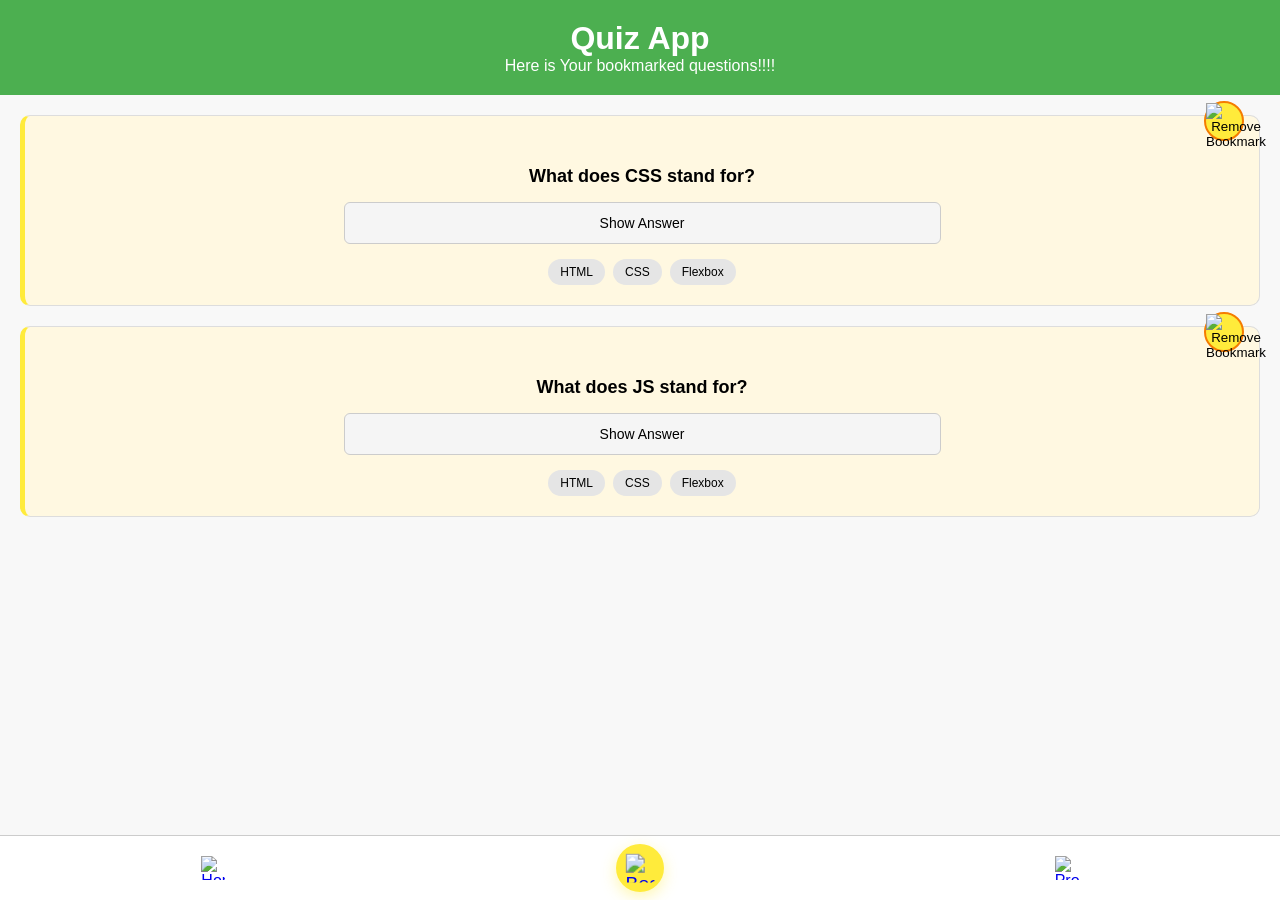
==== bookmarks.html @ a161f072 "add bookmark page and bookmark css" ====
<!DOCTYPE html>
<html lang="en">
<head>
    <meta charset="UTF-8">
    <meta name="viewport" content="width=device-width, initial-scale=1.0">
    <title>Bookmarks - Interactive Quiz</title>
    <link rel="stylesheet" href="styles.css">
    
</head>
<body>
    <header class="app-header">
        <h1>Quiz App</h1>
        <p>Here is Your bookmarked questions!!!!</p>
    </header>
    
    <main class="question-card">
        <!-- ONLY bookmarked questions - Q2 & Q4 with ACTIVE state -->
       <article class="card" id="q2">
            <h2>What does CSS stand for?</h2>
            <a href="#q2" class="bookmark-link">
                <button class="bookmark active" aria-pressed="true">
                    <img src="./assets/bookmark.svg" alt="Remove Bookmark">
                </button>
            </a>
            <p hidden class="answer">CSS stands for Cascading Style Sheets.</p>
            <button>Show Answer</button>
            <ul class="tags">
                <li>HTML</li><li>CSS</li><li>Flexbox</li>
            </ul>
        </article>

        <article class="card" id="q4">
            <h2>What does JS stand for?</h2>
            <a href="#q4" class="bookmark-link">
                <button class="bookmark active" aria-pressed="true">
                    <img src="./assets/bookmark.svg" alt="Remove Bookmark">
                </button>
            </a>
            <p hidden class="answer">JS stands for JavaScript.</p>
            <button>Show Answer</button>
            <ul class="tags">
                <li>HTML</li><li>CSS</li><li>Flexbox</li>
            </ul>
        </article>
          <nav class="navbar">
        <a href="index.html"><img src="assets/house.svg" alt="Home"></a>
        <a href="bookmarks.html"><img src="assets/bookmark.svg" alt="Bookmarks"></a>
        <a href="profile.html"><img src="assets/circle-user-round.svg" alt="Profile"></a>
    </nav>
</body>
</html>
---- styles.css ----
* {
  margin: 0;
  padding: 0;
  box-sizing: border-box;
}

body {
  font-family: Arial, sans-serif;
}

/* HEADER */
.app-header {
  background: #4CAF50;
  color: white;
  padding: 20px;
  text-align: center;
}

/* MAIN SCROLL AREA */
.question-card {
  min-height: calc(100vh - 160px);
  overflow-y: auto;
  padding: 20px;
  background: #f8f8f8;
}

/* CARD */
.card {
  position: relative;
  background: white;
  border: 1px solid #ddd;
  padding: 50px 20px 20px 20px;
  margin-bottom: 20px;
  border-radius: 10px;
}

/* BOOKMARKS PAGE - Special styling */
body:has(a[href="bookmarks.html"]) .card {
  border-left: 5px solid #ffeb3b;
  background: #fff8e1;
}

/* BOOKMARK POSITION */
.bookmark-link {
  position: absolute;
  top: -15px;
  right: 15px;
}

/* BOOKMARK BUTTON */
.bookmark {
  border: 2px solid #ddd;
  background: white;
  border-radius: 50%;
  width: 40px;
  height: 40px;
  cursor: pointer;
}

.bookmark img {
  width: 18px;
  height: 18px;
}

/* ACTIVE BOOKMARK */
.bookmark.active {
  background: #ffeb3b !important;
  border-color: #f57c00 !important;
}

:target .bookmark {
  border-color: #ffeb3b;
  background: #ffeb3b;
}

/* QUESTION */
.card h2 {
  font-size: 18px;
  margin-bottom: 15px;
  text-align: center;
}

/* ANSWER */
.answer {
  background: #e8f5e8;
  padding: 10px;
  border-left: 3px solid #4CAF50;
  margin: 10px 0;
}

/* SHOW ANSWER BUTTON */
button:not(.bookmark) {
  width: 50%;
  padding: 12px;
  border: 1px solid #ccc;
  background: #f5f5f5;
  border-radius: 6px;
  cursor: pointer;
  font-size: 14px;
  margin-bottom: 15px;
  display: block;
  margin-left: auto;
  margin-right: auto;
}

/* TAGS */
.tags {
  list-style: none;
  display: flex;
  gap: 8px;
  justify-content: center;
}

.tags li {
  background: #e5e5e5;
  padding: 6px 12px;
  border-radius: 15px;
  font-size: 12px;
}

/* NAVBAR */
.navbar {
  position: fixed;
  bottom: 0;
  left: 0;
  right: 0;
  background: white;
  border-top: 1px solid #ccc;
  display: flex;
  justify-content: space-around;
  padding: 12px 0;
}

.navbar a {
  display: flex;
  align-items: center;
  padding: 8px;
  border-radius: 50%;
  transition: all 0.3s ease;
}

.navbar a:hover {
  background: #f0f0f0;
}

.navbar img {
  width: 24px;
  height: 24px;
}

/* BOOKMARKS NAV - ACTIVE STATE */
.navbar a[href="bookmarks.html"] {
  background: #ffeb3b !important;
  box-shadow: 0 4px 12px rgba(255, 235, 59, 0.4);
  transform: scale(1.2);
}

/* SCROLLBAR */
.question-card::-webkit-scrollbar {
  width: 6px;
}

.question-card::-webkit-scrollbar-thumb {
  background: #ccc;
  border-radius: 5px;
}
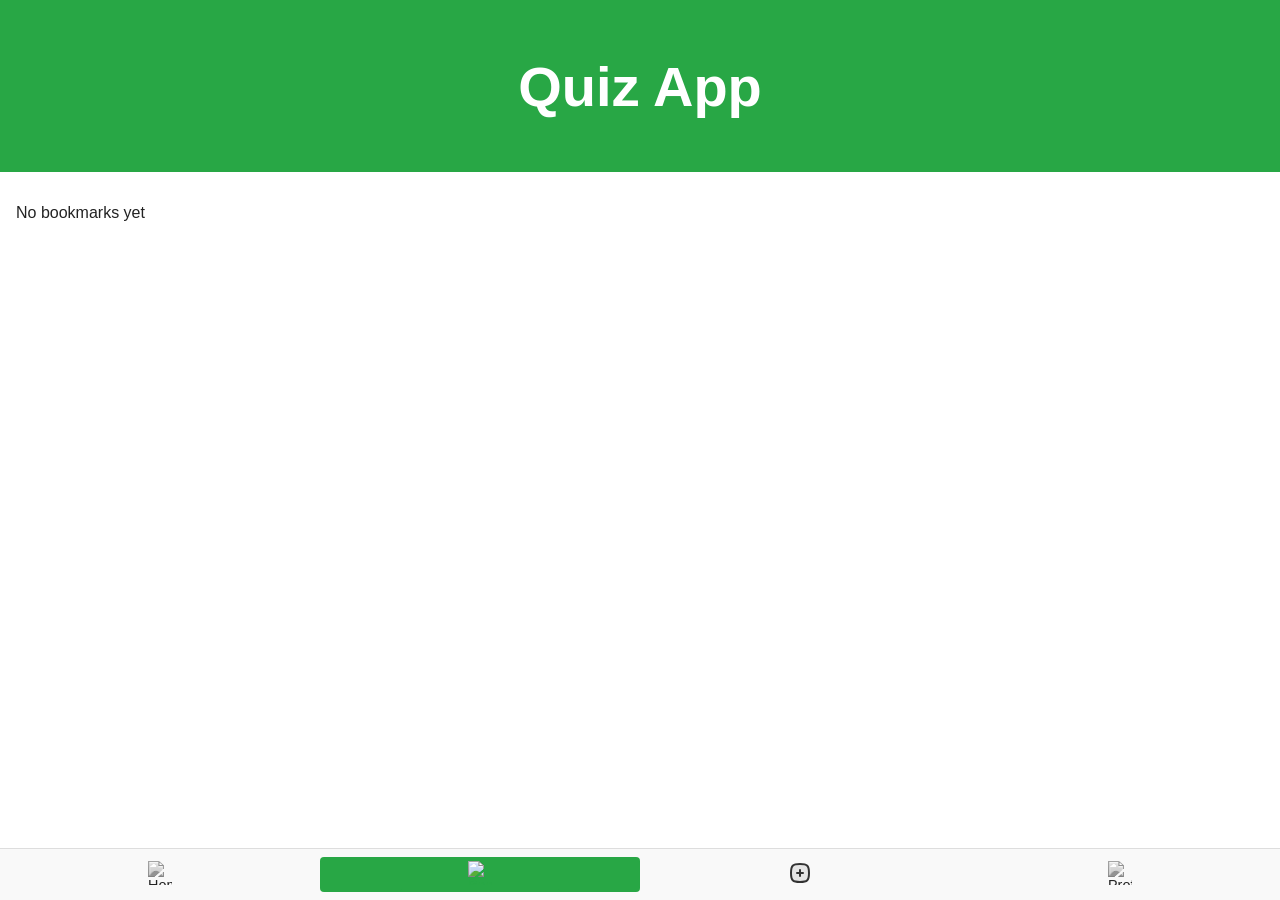
==== commit 610dd347: "initial commit - Recap project 2" ====
--- a/bookmarks.html
+++ b/bookmarks.html
@@ -1,51 +1,35 @@
-<!DOCTYPE html>
-<html lang="en">
-<head>
-    <meta charset="UTF-8">
-    <meta name="viewport" content="width=device-width, initial-scale=1.0">
-    <title>Bookmarks - Interactive Quiz</title>
-    <link rel="stylesheet" href="styles.css">
-    
-</head>
-<body>
-    <header class="app-header">
-        <h1>Quiz App</h1>
-        <p>Here is Your bookmarked questions!!!!</p>
-    </header>
-    
-    <main class="question-card">
-        <!-- ONLY bookmarked questions - Q2 & Q4 with ACTIVE state -->
-       <article class="card" id="q2">
-            <h2>What does CSS stand for?</h2>
-            <a href="#q2" class="bookmark-link">
-                <button class="bookmark active" aria-pressed="true">
-                    <img src="./assets/bookmark.svg" alt="Remove Bookmark">
-                </button>
-            </a>
-            <p hidden class="answer">CSS stands for Cascading Style Sheets.</p>
-            <button>Show Answer</button>
-            <ul class="tags">
-                <li>HTML</li><li>CSS</li><li>Flexbox</li>
-            </ul>
-        </article>
-
-        <article class="card" id="q4">
-            <h2>What does JS stand for?</h2>
-            <a href="#q4" class="bookmark-link">
-                <button class="bookmark active" aria-pressed="true">
-                    <img src="./assets/bookmark.svg" alt="Remove Bookmark">
-                </button>
-            </a>
-            <p hidden class="answer">JS stands for JavaScript.</p>
-            <button>Show Answer</button>
-            <ul class="tags">
-                <li>HTML</li><li>CSS</li><li>Flexbox</li>
-            </ul>
-        </article>
-          <nav class="navbar">
-        <a href="index.html"><img src="assets/house.svg" alt="Home"></a>
-        <a href="bookmarks.html"><img src="assets/bookmark.svg" alt="Bookmarks"></a>
-        <a href="profile.html"><img src="assets/circle-user-round.svg" alt="Profile"></a>
-    </nav>
-</body>
-</html>
+<!DOCTYPE html>
+<html lang="en">
+<head>
+  <meta charset="UTF-8" />
+  <meta name="viewport" content="width=device-width, initial-scale=1" />
+  <title>Bookmarks - Quiz App</title>
+  <link rel="stylesheet" href="styles.css" />
+</head>
+<body>
+  <header class="app-header">
+    <h1>Quiz App</h1>
+  </header>
+
+  <main class="quiz-main">
+    <!-- Bookmarked cards inserted by JS -->
+  </main>
+
+  <nav class="navbar">
+    <a href="index.html" class="navbar__link">
+      <img class="navbar__icon" src="./assets/house.svg" alt="Home" />
+    </a>
+    <a href="bookmarks.html" class="navbar__link navbar__link--active" aria-current="page">
+      <img class="navbar__icon" src="./assets/bookmark.svg" alt="Bookmarks" />
+    </a>
+    <a href="form.html" class="navbar__link">
+      <img class="navbar__icon" src="./assets/plus-square-svgrepo-com.svg" alt="Add Question" />
+    </a>
+    <a href="profile.html" class="navbar__link">
+      <img class="navbar__icon" src="./assets/circle-user-round.svg" alt="Profile" />
+    </a>
+  </nav>
+
+  <script src="script.js"></script>
+</body>
+</html>
--- a/styles.css
+++ b/styles.css
@@ -1,168 +1,411 @@
-* {
-  margin: 0;
-  padding: 0;
-  box-sizing: border-box;
-}
-
-body {
-  font-family: Arial, sans-serif;
-}
-
-/* HEADER */
-.app-header {
-  background: #4CAF50;
-  color: white;
-  padding: 20px;
-  text-align: center;
-}
-
-/* MAIN SCROLL AREA */
-.question-card {
-  min-height: calc(100vh - 160px);
-  overflow-y: auto;
-  padding: 20px;
-  background: #f8f8f8;
-}
-
-/* CARD */
-.card {
-  position: relative;
-  background: white;
-  border: 1px solid #ddd;
-  padding: 50px 20px 20px 20px;
-  margin-bottom: 20px;
-  border-radius: 10px;
-}
-
-/* BOOKMARKS PAGE - Special styling */
-body:has(a[href="bookmarks.html"]) .card {
-  border-left: 5px solid #ffeb3b;
-  background: #fff8e1;
-}
-
-/* BOOKMARK POSITION */
-.bookmark-link {
-  position: absolute;
-  top: -15px;
-  right: 15px;
-}
-
-/* BOOKMARK BUTTON */
-.bookmark {
-  border: 2px solid #ddd;
-  background: white;
-  border-radius: 50%;
-  width: 40px;
-  height: 40px;
-  cursor: pointer;
-}
-
-.bookmark img {
-  width: 18px;
-  height: 18px;
-}
-
-/* ACTIVE BOOKMARK */
-.bookmark.active {
-  background: #ffeb3b !important;
-  border-color: #f57c00 !important;
-}
-
-:target .bookmark {
-  border-color: #ffeb3b;
-  background: #ffeb3b;
-}
-
-/* QUESTION */
-.card h2 {
-  font-size: 18px;
-  margin-bottom: 15px;
-  text-align: center;
-}
-
-/* ANSWER */
-.answer {
-  background: #e8f5e8;
-  padding: 10px;
-  border-left: 3px solid #4CAF50;
-  margin: 10px 0;
-}
-
-/* SHOW ANSWER BUTTON */
-button:not(.bookmark) {
-  width: 50%;
-  padding: 12px;
-  border: 1px solid #ccc;
-  background: #f5f5f5;
-  border-radius: 6px;
-  cursor: pointer;
-  font-size: 14px;
-  margin-bottom: 15px;
-  display: block;
-  margin-left: auto;
-  margin-right: auto;
-}
-
-/* TAGS */
-.tags {
-  list-style: none;
-  display: flex;
-  gap: 8px;
-  justify-content: center;
-}
-
-.tags li {
-  background: #e5e5e5;
-  padding: 6px 12px;
-  border-radius: 15px;
-  font-size: 12px;
-}
-
-/* NAVBAR */
-.navbar {
-  position: fixed;
-  bottom: 0;
-  left: 0;
-  right: 0;
-  background: white;
-  border-top: 1px solid #ccc;
-  display: flex;
-  justify-content: space-around;
-  padding: 12px 0;
-}
-
-.navbar a {
-  display: flex;
-  align-items: center;
-  padding: 8px;
-  border-radius: 50%;
-  transition: all 0.3s ease;
-}
-
-.navbar a:hover {
-  background: #f0f0f0;
-}
-
-.navbar img {
-  width: 24px;
-  height: 24px;
-}
-
-/* BOOKMARKS NAV - ACTIVE STATE */
-.navbar a[href="bookmarks.html"] {
-  background: #ffeb3b !important;
-  box-shadow: 0 4px 12px rgba(255, 235, 59, 0.4);
-  transform: scale(1.2);
-}
-
-/* SCROLLBAR */
-.question-card::-webkit-scrollbar {
-  width: 6px;
-}
-
-.question-card::-webkit-scrollbar-thumb {
-  background: #ccc;
-  border-radius: 5px;
-}
-
-
+/* ===========================
+   Global Styles & Variables
+=========================== */
+
+:root {
+  --background: #ffffff;
+  --text-color: #222222;
+  --primary-color:  #28a745; 
+  --bookmark-active-color: #f39c12;
+  --card-bg: #f9f9f9;
+  --card-border: #ddd;
+  --shadow-color: rgba(0, 0, 0, 0.1);
+  --dark-background: #121212;
+  --dark-text-color: #e0e0e0;
+  --dark-card-bg: #1e1e1e;
+  --dark-card-border: #333;
+}
+
+body {
+  font-family: 'Segoe UI', Tahoma, Geneva, Verdana, sans-serif;
+  margin: 0;
+  background-color: var(--background);
+  color: var(--text-color);
+  min-height: 100vh;
+  display: flex;
+  flex-direction: column;
+}
+
+.dark-mode {
+  background-color: var(--dark-background);
+  color: var(--dark-text-color);
+}
+
+/* ===========================
+   Header
+=========================== */
+
+.app-header {
+  background-color: var(--primary-color);
+  color: white;
+  text-align: center;
+  padding: 1rem 0;
+  font-size: 1.75rem;
+  font-weight: bold;
+  user-select: none;
+}
+
+/* ===========================
+   Main quiz/form container
+=========================== */
+
+.quiz-main, body.form-page main {
+  flex: 1;
+  padding: 1rem;
+  overflow-y: auto;
+}
+
+/* Add padding at bottom for navbar so it doesn’t overlap */
+body.form-page main {
+  padding-bottom: 80px;
+}
+
+/* ===========================
+   Card Styles
+=========================== */
+
+.card {
+  background-color: var(--card-bg);
+  border: 1px solid var(--card-border);
+  border-radius: 8px;
+  box-shadow: 0 2px 5px var(--shadow-color);
+  padding: 1rem;
+  margin-bottom: 1rem;
+  position: relative;
+  display: flex;
+  flex-direction: column;
+}
+
+.dark-mode .card {
+  background-color: var(--dark-card-bg);
+  border-color: var(--dark-card-border);
+  box-shadow: 0 2px 5px rgba(255 255 255 / 0.1);
+}
+
+.card__question {
+  margin: 0 0 1rem 0;
+  font-weight: 600;
+  font-size: 1.25rem;
+}
+
+.card__answer {
+  margin: 0.75rem 0 1rem 0;
+  font-size: 1rem;
+  line-height: 1.4;
+}
+
+.card__answer.hidden {
+  display: none;
+}
+
+/* ===========================
+   Bookmark button
+=========================== */
+
+.bookmark {
+  position: absolute;
+  top: 1rem;
+  right: 1rem;
+  background: transparent;
+  border: none;
+  cursor: pointer;
+  padding: 0;
+}
+
+.bookmark__icon {
+  width: 24px;
+  height: 24px;
+  filter: grayscale(100%);
+  transition: filter 0.3s ease;
+}
+
+.bookmark--active .bookmark__icon {
+  filter: none;
+  fill: var(--bookmark-active-color);
+  filter: drop-shadow(0 0 2px var(--bookmark-active-color));
+}
+
+/* ===========================
+   Answer button
+=========================== */
+
+.answer-btn {
+  background-color: var(--primary-color);
+  border: none;
+  color: white;
+  padding: 0.5rem 1.25rem;
+  border-radius: 20px;
+  font-size: 1rem;
+  cursor: pointer;
+  align-self: flex-start;
+  transition: background-color 0.3s ease;
+}
+
+.answer-btn:hover {
+  background-color: #1976d2;
+}
+
+/* ===========================
+   Navbar
+=========================== */
+
+.navbar {
+  display: flex;
+  justify-content: space-around;
+  background-color: var(--card-bg);
+  border-top: 1px solid var(--card-border);
+  padding: 0.5rem 0;
+  user-select: none;
+  position: fixed;
+  bottom: 0;
+  width: 100%;
+}
+
+.dark-mode .navbar {
+  background-color: var(--dark-card-bg);
+  border-color: var(--dark-card-border);
+}
+
+.navbar__link {
+  color: var(--text-color);
+  text-decoration: none;
+  font-size: 0.9rem;
+  flex-grow: 1;
+  text-align: center;
+  padding: 0.25rem 0;
+  cursor: pointer;
+  transition: background-color 0.2s ease;
+}
+
+.navbar__link:hover {
+  background-color: var(--primary-color);
+  color: white;
+  border-radius: 4px;
+}
+
+.navbar__link--active {
+  background-color: var(--primary-color);
+  color: white;
+  border-radius: 4px;
+}
+
+.navbar__icon {
+  display: block;
+  margin: 0 auto 0.2rem auto;
+  width: 24px;
+  height: 24px;
+  filter: grayscale(100%);
+  transition: filter 0.3s ease;
+}
+
+.navbar__link--active .navbar__icon {
+  filter: none;
+}
+
+/* ===========================
+   Form page tweaks
+=========================== */
+
+.form-card {
+  max-width: 500px;
+  margin: 0 auto 2rem auto;
+  display: flex;
+  flex-direction: column;
+  gap: 1rem;
+}
+
+.form-card textarea,
+.form-card input {
+  width: 100%;
+  padding: 0.5rem;
+  border-radius: 6px;
+  border: 1px solid var(--card-border);
+  font-size: 1rem;
+}
+
+.char-counter {
+  font-size: 0.85rem;
+  color: #555;
+  text-align: right;
+}
+
+/* ===========================
+   Profile page styles
+=========================== */
+
+.profile-container {
+  flex-grow: 1;
+  padding: 1rem 2rem;
+  display: flex;
+  flex-direction: column;
+  align-items: center;
+  overflow-y: auto;
+}
+
+.profile-card {
+  max-width: 400px;
+  width: 100%;
+  text-align: center;
+}
+
+.profile-avatar {
+  width: 80px;
+  height: 80px;
+  margin: 0 auto 1rem;
+  border: 2px solid var(--primary-color);
+  border-radius: 50%;
+  display: flex;
+  justify-content: center;
+  align-items: center;
+}
+
+.profile-avatar img {
+  width: 50px;
+  height: 50px;
+}
+
+.profile-name {
+  font-size: 1.6rem;
+  font-weight: bold;
+  margin: 0;
+}
+
+.about-me {
+  text-align: left;
+  margin: 1rem 0 2rem;
+  border-bottom: 1px solid #ccc;
+  padding-bottom: 1rem;
+  font-size: 0.95rem;
+  color: #555;
+}
+
+.about-me h3 {
+  margin-top: 0;
+  font-weight: normal;
+  font-size: 1rem;
+  margin-bottom: 0.5rem;
+}
+
+.stats-grid {
+  display: flex;
+  justify-content: space-between;
+  gap: 1rem;
+  margin-bottom: 2rem;
+}
+
+.stat-item {
+  flex: 1;
+  background: var(--primary-color);
+  color: white;
+  border-radius: 8px;
+  padding: 1rem 0;
+  box-shadow: 0 2px 5px rgb(0 0 0 / 0.1);
+  user-select: none;
+}
+
+.stat-number {
+  font-weight: bold;
+  font-size: 1.3rem;
+  display: block;
+  margin-bottom: 0.25rem;
+}
+
+.dark-mode-toggle {
+  display: flex;
+  align-items: center;
+  justify-content: space-between;
+  max-width: 400px;
+  width: 100%;
+  font-size: 1rem;
+  font-weight: 500;
+  color: #444;
+  margin-bottom: 3rem;
+}
+
+.dark-mode-toggle label {
+  cursor: pointer;
+  user-select: none;
+}
+
+.dark-mode-toggle input[type="checkbox"] {
+  width: 40px;
+  height: 20px;
+  position: relative;
+  -webkit-appearance: none;
+  background: #ccc;
+  outline: none;
+  border-radius: 20px;
+  box-shadow: inset 0 0 5px rgba(0,0,0,0.2);
+  transition: background 0.3s;
+  cursor: pointer;
+}
+
+.dark-mode-toggle input[type="checkbox"]:checked {
+  background: var(--primary-color);
+}
+
+.dark-mode-toggle input[type="checkbox"]::before {
+  content: '';
+  position: absolute;
+  width: 18px;
+  height: 18px;
+  border-radius: 50%;
+  top: 1px;
+  left: 1px;
+  background: #fff;
+  box-shadow: 0 0 2px rgba(0,0,0,0.2);
+  transition: 0.3s;
+}
+
+.dark-mode-toggle input[type="checkbox"]:checked::before {
+  left: 21px;
+}
+
+/* ===========================
+   Navbar bottom styles for active profile link
+=========================== */
+
+nav.navbar a.navbar__link--active {
+  position: relative;
+  color: var(--primary-color);
+}
+
+nav.navbar a.navbar__link--active::after {
+  content: "";
+  position: absolute;
+  bottom: 0;
+  left: 25%;
+  width: 50%;
+  height: 3px;
+  background-color: var(--primary-color);
+  border-radius: 2px 2px 0 0;
+}
+
+/* ===========================
+   Responsive tweaks
+=========================== */
+
+@media (max-width: 480px) {
+  .quiz-main, body.form-page main {
+    padding: 0.75rem;
+    max-height: calc(100vh - 120px);
+  }
+
+  .card {
+    padding: 0.75rem;
+  }
+
+  .answer-btn {
+    font-size: 0.9rem;
+    padding: 0.4rem 1rem;
+  }
+
+  .profile-main {
+    max-width: 100%;
+    padding: 1rem;
+  }
+
+  .form-card {
+    margin-bottom: 4rem;
+  }
+}
